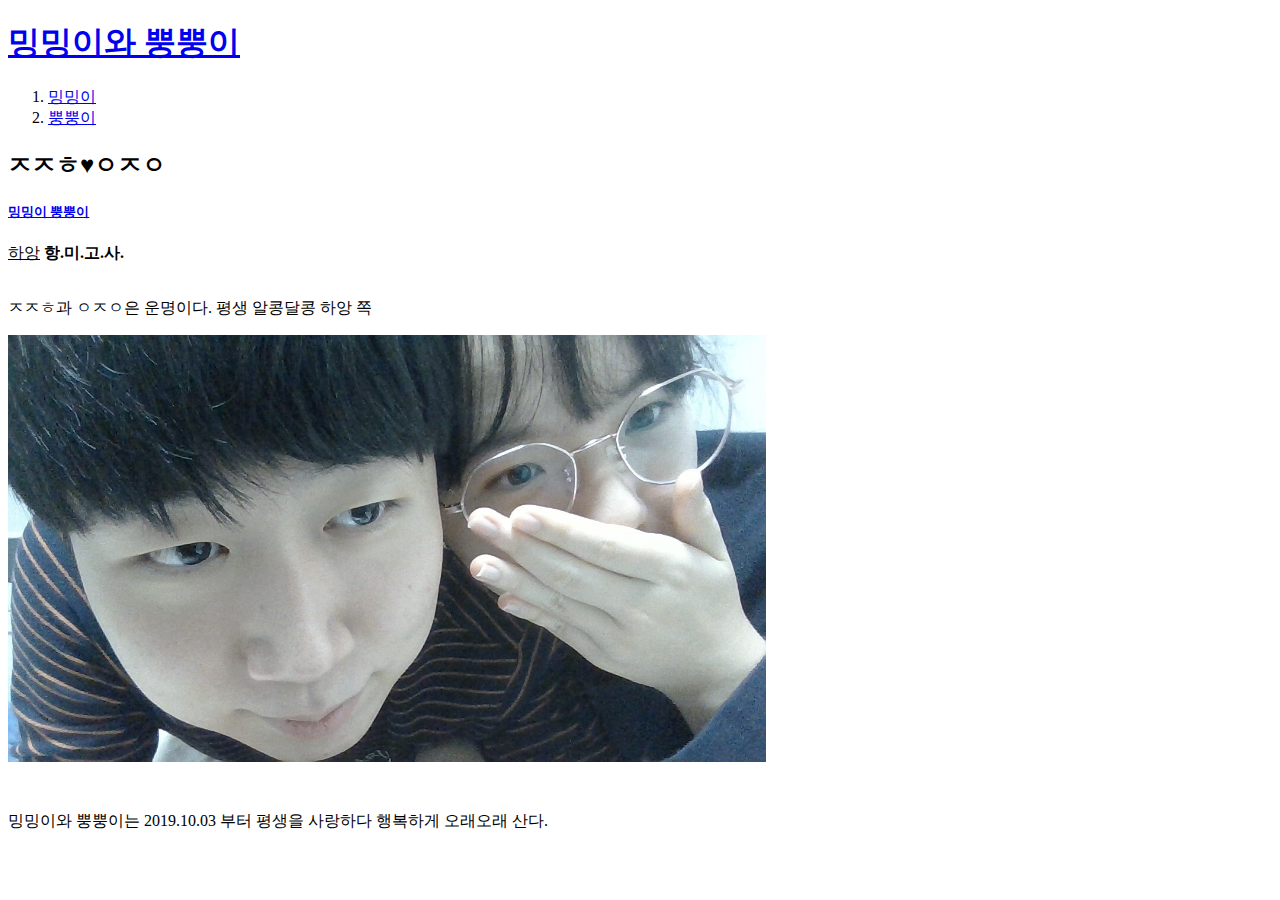
==== index.html @ 2604f434 "first version" ====
<!doctype html>
<html>
<head>
  <title>밍♡뿡</title>
<meta charset="utf-8">
</head>

<body>
<h1><a href="index.html">밍밍이와 뿡뿡이</a></h1>
<ol>
  <li><a href="1.html">밍밍이</a></li>
  <li><a href="2.html">뿡뿡이</a></li>
</ol>

<h2>ㅈㅈㅎ♥ㅇㅈㅇ</h2>
<h5><a href="https://www.youtube.com/watch?v=V3pkC1hE-as" target="_blank" title="이거배운영상">밍밍이 뿡뿡이</a></h5>
<u>하앙</u>
<strong>항.미.고.사.</strong>
<p><br>ㅈㅈㅎ과 ㅇㅈㅇ은 운명이다. 평생 알콩달콩 하앙 쪽</p>
<img src="couple.jpg" width="60%">
<p><p style="margin-top:45px;">밍밍이와 뿡뿡이는 2019.10.03 부터 평생을 사랑하다 행복하게 오래오래 산다.</p>
</body>
</html>
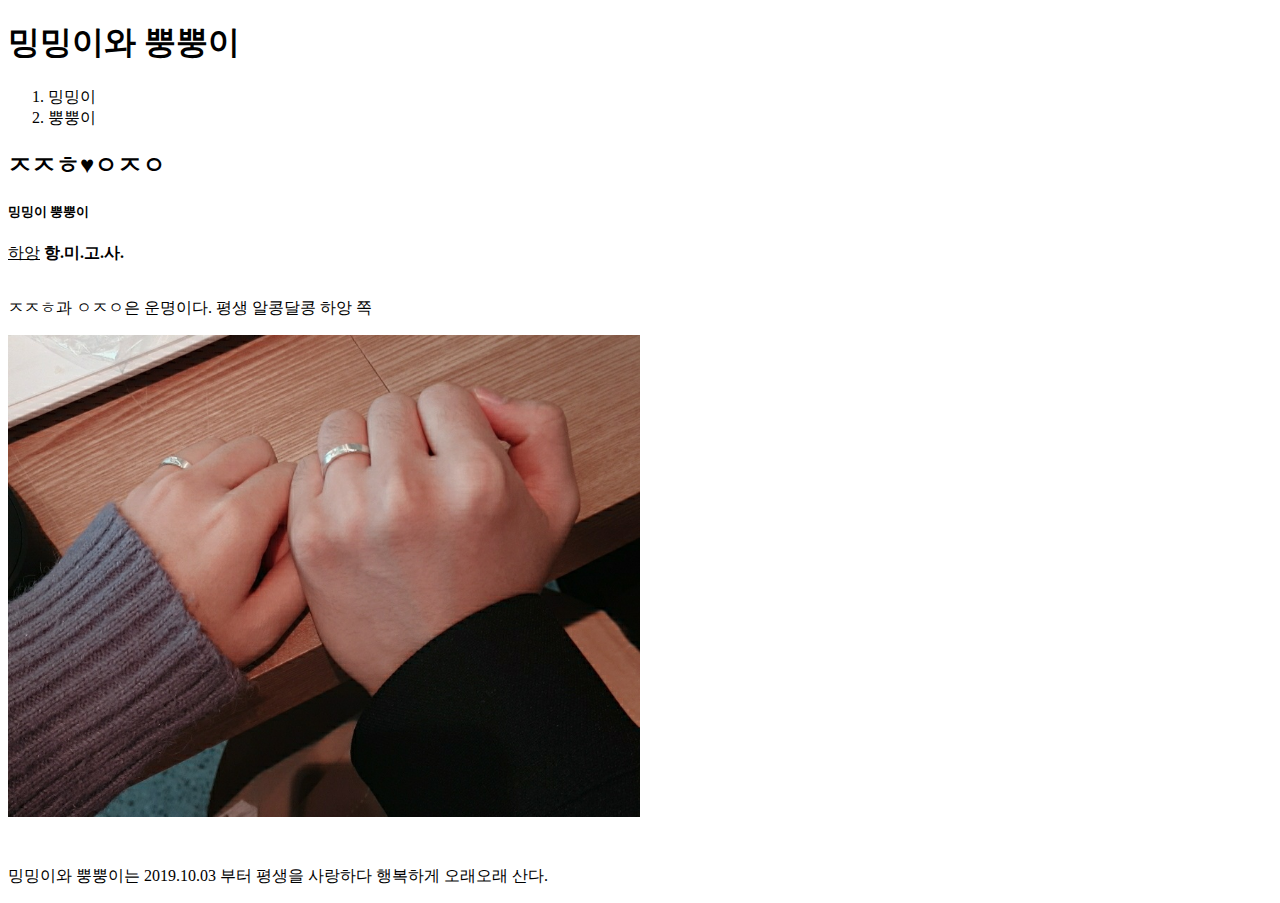
==== commit 6a7cce07: "Add files via upload" ====
--- a/index.html
+++ b/index.html
@@ -3,6 +3,12 @@
 <head>
   <title>밍♡뿡</title>
 <meta charset="utf-8">
+<style>
+  a {
+    color:black;
+    text-decoration:none;
+  }
+</style>
 </head>
 
 <body>
@@ -17,7 +23,7 @@
 <u>하앙</u>
 <strong>항.미.고.사.</strong>
 <p><br>ㅈㅈㅎ과 ㅇㅈㅇ은 운명이다. 평생 알콩달콩 하앙 쪽</p>
-<img src="couple.jpg" width="60%">
+<img src="반지사진.jpg" width="50%">
 <p><p style="margin-top:45px;">밍밍이와 뿡뿡이는 2019.10.03 부터 평생을 사랑하다 행복하게 오래오래 산다.</p>
 </body>
 </html>
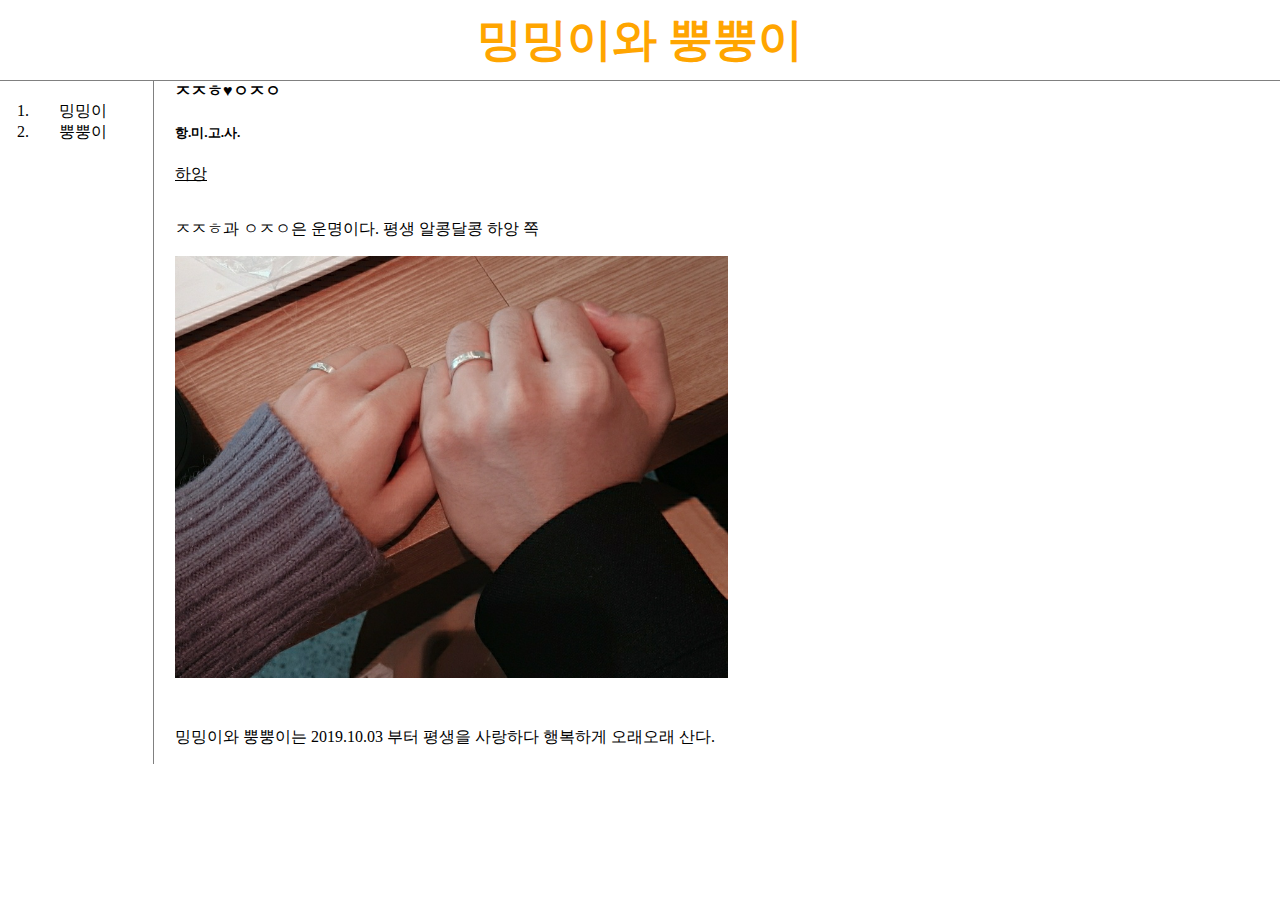
==== commit de1e66b0: "3rd" ====
--- a/index.html
+++ b/index.html
@@ -3,27 +3,24 @@
 <head>
   <title>밍♡뿡</title>
 <meta charset="utf-8">
-<style>
-  a {
-    color:black;
-    text-decoration:none;
-  }
-</style>
+<link rel="stylesheet" href="style.css">
 </head>
 
 <body>
-<h1><a href="index.html">밍밍이와 뿡뿡이</a></h1>
-<ol>
-  <li><a href="1.html">밍밍이</a></li>
-  <li><a href="2.html">뿡뿡이</a></li>
-</ol>
-
-<h2>ㅈㅈㅎ♥ㅇㅈㅇ</h2>
-<h5><a href="https://www.youtube.com/watch?v=V3pkC1hE-as" target="_blank" title="이거배운영상">밍밍이 뿡뿡이</a></h5>
-<u>하앙</u>
-<strong>항.미.고.사.</strong>
-<p><br>ㅈㅈㅎ과 ㅇㅈㅇ은 운명이다. 평생 알콩달콩 하앙 쪽</p>
-<img src="반지사진.jpg" width="50%">
-<p><p style="margin-top:45px;">밍밍이와 뿡뿡이는 2019.10.03 부터 평생을 사랑하다 행복하게 오래오래 산다.</p>
+  <h1><a href="index.html" style="color:orange">밍밍이와 뿡뿡이</a></h1>
+  <div id="grid">
+    <ol>
+      <li><a href="1.html">밍밍이</a></li>
+      <li><a href="2.html">뿡뿡이</a></li>
+    </ol>
+  <div id="article">
+    <strong>ㅈㅈㅎ♥ㅇㅈㅇ</strong>
+    <h5><a href="https://www.youtube.com/watch?v=V3pkC1hE-as" target="_blank" title="이거배운영상">항.미.고.사.</a></h5>
+    <u>하앙</u>
+    <p><br>ㅈㅈㅎ과 ㅇㅈㅇ은 운명이다. 평생 알콩달콩 하앙 쪽</p>
+    <img src="반지사진.jpg" width="50%">
+    <p><p style="margin-top:45px;">밍밍이와 뿡뿡이는 2019.10.03 부터 평생을 사랑하다 행복하게 오래오래 산다.</p>
+  </div>
+  </div>
 </body>
 </html>
--- a/style.css
+++ b/style.css
@@ -0,0 +1,50 @@
+body{
+  margin:0;
+}
+  a {
+    color:black;
+    text-decoration:none;
+  }
+  h1 {
+    font-size:45px;
+    text-align:center;
+    border-bottom:1px solid gray;
+    margin:0;
+    padding:10px;
+  }
+  li {
+    text-align:center;
+  }
+  ol{
+    border-right:1px solid gray;
+    width:100px;
+    margin:0;
+    padding:20px;
+  }
+  .saw {
+    color:gray;
+  }
+  #active {
+    color : red;
+  }
+  #grid{
+      display: grid;
+      grid-template-columns: 150px 1fr;
+    }
+    #grid ol{
+      padding-left:33px;
+    }
+    #grid #article{
+      padding-left:25px;
+    }
+    @media(max-width:530px){
+      #grid{
+        display: block;
+      }
+      ol{
+        border-right:none;
+      }
+      h1 {
+        border-bottom:none;
+      }
+    }
